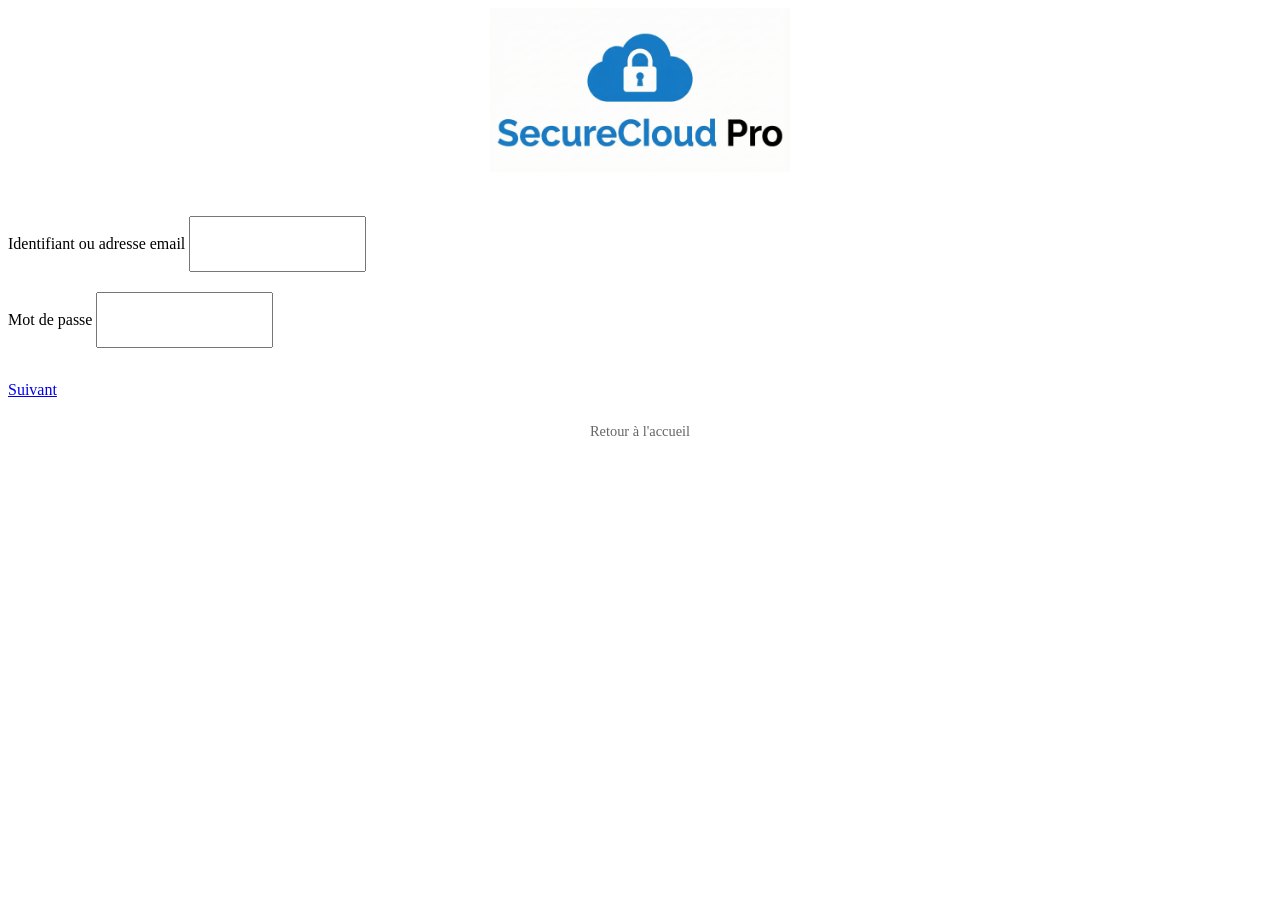
==== connexion.html @ f12bcede "Create connexion.html" ====
<!DOCTYPE html>
<html lang="fr">
<head>
    <meta charset="UTF-8">
    <meta name="viewport" content="width=device-width, initial-scale=1.0">
    <title>SecureCloud Pro - Connexion</title>
    <link rel="stylesheet" href="style.css">
</head>
<body>

<div class="page-container">
    <div class="card" style="text-align: center;">
        <div class="logo-container">
            <img src="SecureCloudPro.png" alt="Logo" class="logo-img" style="width: 300px;">
        </div>

        <form style="margin-top: 40px; text-align: left;">
            <div class="form-group">
                <label for="login_id">Identifiant ou adresse email</label>
                <input type="text" id="login_id" class="form-input" style="height: 50px;">
            </div>
            
            <div class="form-group" style="margin-top: 20px;">
                <label for="password">Mot de passe</label>
                <input type="password" id="password" class="form-input" style="height: 50px;">
            </div>
            <div style="margin-top: 30px;">
                <a href="dashboard.html" class="btn btn-black" style="border-radius: 20px;display:inline-block; line-height: 1.5;">Suivant</a>
            </div>
            
            <div style="text-align: center; margin-top: 20px;">
                <a href="index.html" style="text-decoration: none; color: #666; font-size: 0.9rem;">Retour à l'accueil</a>
            </div>
        </form>
    </div>
</div>

</body>
</html>
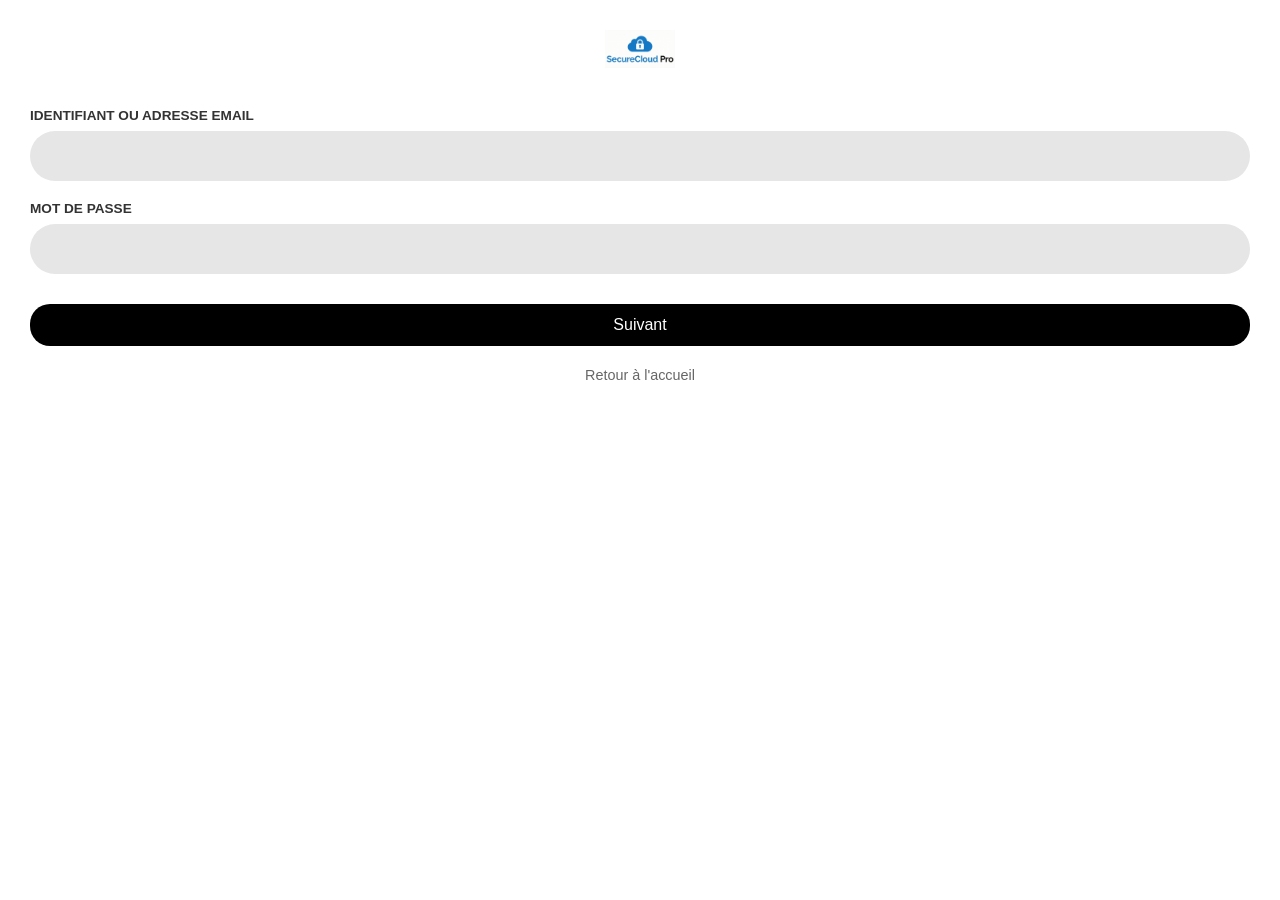
==== commit a67f96ba: "Mise à jour finale : Dashboard PHP, Tâches et Projets" ====
--- a/connexion.html
+++ b/connexion.html
@@ -5,27 +5,38 @@
     <meta name="viewport" content="width=device-width, initial-scale=1.0">
     <title>SecureCloud Pro - Connexion</title>
     <link rel="stylesheet" href="style.css">
+    <style>
+        /* On force le bouton à être toujours cliquable quoi qu'il arrive */
+        .btn-submit-safe {
+            position: relative !important;
+            z-index: 9999 !important;
+            pointer-events: auto !important;
+            cursor: pointer !important;
+        }
+    </style>
 </head>
 <body>
 
 <div class="page-container">
     <div class="card" style="text-align: center;">
         <div class="logo-container">
-            <img src="SecureCloudPro.png" alt="Logo" class="logo-img" style="width: 300px;">
+            <img src="SecureCloudPro.png" alt="Logo" class="logo-img" style="width: 70px;">
         </div>
 
-        <form style="margin-top: 40px; text-align: left;">
+        <form action="verification.php" method="POST" style="margin-top: 40px; text-align: left;">
             <div class="form-group">
                 <label for="login_id">Identifiant ou adresse email</label>
-                <input type="text" id="login_id" class="form-input" style="height: 50px;">
+                <input type="text" name="login_id" id="login_id" class="form-input" style="height: 50px;" required>
+            </div>
+            <div class="form-group" style="margin-top: 20px;">
+                <label for="password">Mot de passe</label>
+                <input type="password" name="password" id="password" class="form-input" style="height: 50px;" required>
             </div>
             
-            <div class="form-group" style="margin-top: 20px;">
-                <label for="password">Mot de passe</label>
-                <input type="password" id="password" class="form-input" style="height: 50px;">
-            </div>
             <div style="margin-top: 30px;">
-                <a href="dashboard.html" class="btn btn-black" style="border-radius: 20px;display:inline-block; line-height: 1.5;">Suivant</a>
+                <button type="submit" class="btn btn-black btn-submit-safe" style="border-radius: 20px; width: 100%;">
+                    Suivant
+                </button>
             </div>
             
             <div style="text-align: center; margin-top: 20px;">
@@ -36,4 +47,4 @@
 </div>
 
 </body>
-</html>+</html>
--- a/style.css
+++ b/style.css
@@ -0,0 +1,304 @@
+/* =========================================
+   STYLE GÉNÉRAL (Commun à toutes les pages)
+   ========================================= */
+body {
+    font-family: 'Segoe UI', Tahoma, Geneva, Verdana, sans-serif;
+    margin: 0;
+    padding: 0;
+    background-color: #f4f4f4;
+    color: #333;
+}
+
+/* Utilitaires et Logo */
+.logo-container {
+    text-align: center;
+    margin-bottom: 20px;
+}
+.logo-img {
+    max-width: 300px; /* Ajustez selon votre image */
+    display: block;
+    margin: 0 auto;
+}
+.brand-name {
+    color: #2b5ba3;
+    font-weight: bold;
+    font-size: 1.5rem;
+    margin-top: 10px;
+}
+
+/* Boutons Généraux */
+.btn {
+    display: block;
+    width: 100%;
+    padding: 12px;
+    margin: 10px 0;
+    border: none;
+    border-radius: 5px;
+    cursor: pointer;
+    font-size: 1rem;
+    text-align: center;
+    text-decoration: none;
+    box-sizing: border-box;
+    font-weight: 500;
+}
+.btn-black {
+    background-color: black;
+    color: white;
+}
+.btn-black:hover { background-color: #333; }
+.btn-white {
+    background-color: white;
+    color: black;
+    box-shadow: 0 2px 4px rgba(0,0,0,0.1);
+}
+
+/* =========================================
+   PAGE D'ACCUEIL (index.html)
+   ========================================= */
+.split-container {
+    display: flex;
+    height: 100vh;
+}
+.left-side {
+    flex: 1;
+    background: white;
+    display: flex;
+    flex-direction: column;
+    justify-content: center;
+    align-items: center;
+}
+.right-side {
+    flex: 1;
+    background: #e0e0e0;
+    display: flex;
+    flex-direction: column;
+    justify-content: center;
+    align-items: center;
+    padding: 40px;
+}
+.actions-box {
+    width: 100%;
+    max-width: 350px;
+}
+.separator {
+    display: flex;
+    align-items: center;
+    text-align: center;
+    margin: 20px 0;
+    color: #666;
+    font-size: 0.9rem;
+}
+.separator::before, .separator::after {
+    content: '';
+    flex: 1;
+    border-bottom: 1px solid #999;
+}
+.separator:not(:empty)::before { margin-right: .5em; }
+.separator:not(:empty)::after { margin-left: .5em; }
+
+/* =========================================
+   PAGES CONNEXION & INSCRIPTION (connexion.html / profil.html)
+   ========================================= */
+.page-container {
+    display: flex;
+    justify-content: center;
+    align-items: center;
+    min-height: 100vh;
+    background-color: #1a1a1a; /* Fond sombre */
+}
+.card {
+    background: white;
+    padding: 30px;
+    border-radius: 0;
+    width: 100%;
+    max-width: none;
+    min-height:100vh;
+    box-sizing: border-box;
+}
+.form-group {
+    margin-bottom: 20px;
+}
+.form-group label {
+    display: block;
+    margin-bottom: 8px;
+    font-weight: bold;
+    font-size: 0.85rem;
+    text-transform: uppercase;
+    color: #333;
+}
+.form-input {
+    width: 100%;
+    padding: 12px 20px;
+    border-radius: 25px; /* Forme pilule */
+    border: none;
+    background-color: #e6e6e6;
+    font-size: 1rem;
+    box-sizing: border-box;
+    outline: none;
+}
+.form-input:focus {
+    background-color: #dcdcdc;
+}
+
+/* =========================================
+   DASHBOARD (dashboard.html)
+   ========================================= */
+.navbar {
+    background-color: black;
+    height: 60px;
+    display: flex;
+    justify-content: space-between;
+    align-items: center;
+    padding: 0 20px;
+    color: white;
+}
+.nav-left i {
+    font-size: 1.5rem;
+    margin-right: 15px;
+    cursor: pointer;
+}
+.icon-gear { color: #007bff; }
+.icon-bell { color: #ffcc00; }
+
+.nav-right a {
+    color: white;
+    text-decoration: none;
+    margin-left: 20px;
+    font-size: 1rem;
+    text-transform: lowercase;
+}
+.nav-right a:hover { text-decoration: underline; }
+
+.dashboard-container {
+    display: flex;
+    height: calc(100vh - 60px);
+    width: 100%;
+}
+.dash-col {
+    flex: 1;
+    display: flex;
+    flex-direction: column;
+    justify-content: center;
+    align-items: center;
+    position: relative;
+    padding: 20px;
+}
+.col-pink { background-color: #f0c4ff; }
+.col-white { background-color: white; }
+.col-blue { background-color: #b3d9ff; }
+
+.bg-icon {
+    font-size: 150px;
+    opacity: 0.2;
+    margin-bottom: 20px;
+    position: absolute;
+    z-index: 0;
+}
+.dash-btn {
+    background-color: black;
+    color: white;
+    border: none;
+    padding: 15px 20px;
+    margin: 10px 0;
+    width: 80%;
+    max-width: 250px;
+    border-radius: 5px;
+    cursor: pointer;
+    font-size: 1rem;
+    z-index: 1;
+    text-align: center;
+    transition: transform 0.2s;
+}
+.dash-btn:hover { transform: scale(1.05); }
+
+.user-avatar {
+    position: fixed;
+    bottom: 20px;
+    right: 20px;
+    width: 60px;
+    height: 60px;
+    background-color: #ccc;
+    border-radius: 50%;
+    border: 3px solid white;
+    cursor: pointer;
+    display: flex;
+    justify-content: center;
+    align-items: center;
+    font-size: 30px;
+    color: white;
+    box-shadow: 0 2px 10px rgba(0,0,0,0.3);
+}
+/* =========================================
+   PAGE OFFRES (offres.html)
+   ========================================= */
+
+/* Conteneur principal pour centrer les cartes */
+.offers-container {
+    display: flex;
+    justify-content: center; /* Centre horizontalement */
+    align-items: flex-start; /* Aligne en haut */
+    gap: 40px; /* Espace entre les cartes */
+    padding: 50px 20px;
+    height: calc(100vh - 60px);
+    background-color: white; /* Fond blanc comme sur la maquette */
+}
+
+/* Style de base d'une carte */
+.offer-card {
+    border: 4px solid black; /* Bordure épaisse noire */
+    border-radius: 20px; /* Coins arrondis */
+    width: 300px;
+    display: flex;
+    flex-direction: column;
+    justify-content: space-between; /* Pousse le prix vers le bas */
+    overflow: hidden; /* Pour que l'en-tête ne dépasse pas des arrondis */
+    height: 450px; /* Hauteur fixe pour uniformiser */
+    background: white;
+}
+
+/* En-tête coloré de la carte */
+.offer-header {
+    padding: 20px;
+    text-align: center;
+    color: white;
+    font-weight: bold;
+    font-size: 1.1rem;
+    text-transform: uppercase;
+    border-bottom: 2px solid black; /* Petite séparation si voulu, sinon optionnel */
+}
+
+/* Couleurs spécifiques des en-têtes */
+.header-blue { background-color: #0033cc; }
+.header-orange { background-color: #ff6600; }
+.header-purple { background-color: #9900cc; }
+.header-green { background-color: #33cc33; }
+
+/* Contenu de la liste (Bullet points) */
+.offer-body {
+    padding: 20px;
+    flex-grow: 1; /* Prend l'espace disponible */
+}
+
+.offer-body ul {
+    list-style-type: disc; /* Puces rondes */
+    padding-left: 20px;
+    margin: 0;
+}
+
+.offer-body li {
+    margin-bottom: 10px;
+    font-weight: 500;
+    font-size: 0.95rem;
+}
+
+/* Le bouton prix rose en bas */
+.offer-price {
+    background-color: #ff00cc; /* Rose vif */
+    color: white;
+    text-align: center;
+    padding: 15px;
+    font-weight: bold;
+    font-size: 1.1rem;
+    margin: 10px; /* Un petit espace autour */
+    border-radius: 15px; /* Arrondi du bouton prix */
+}
